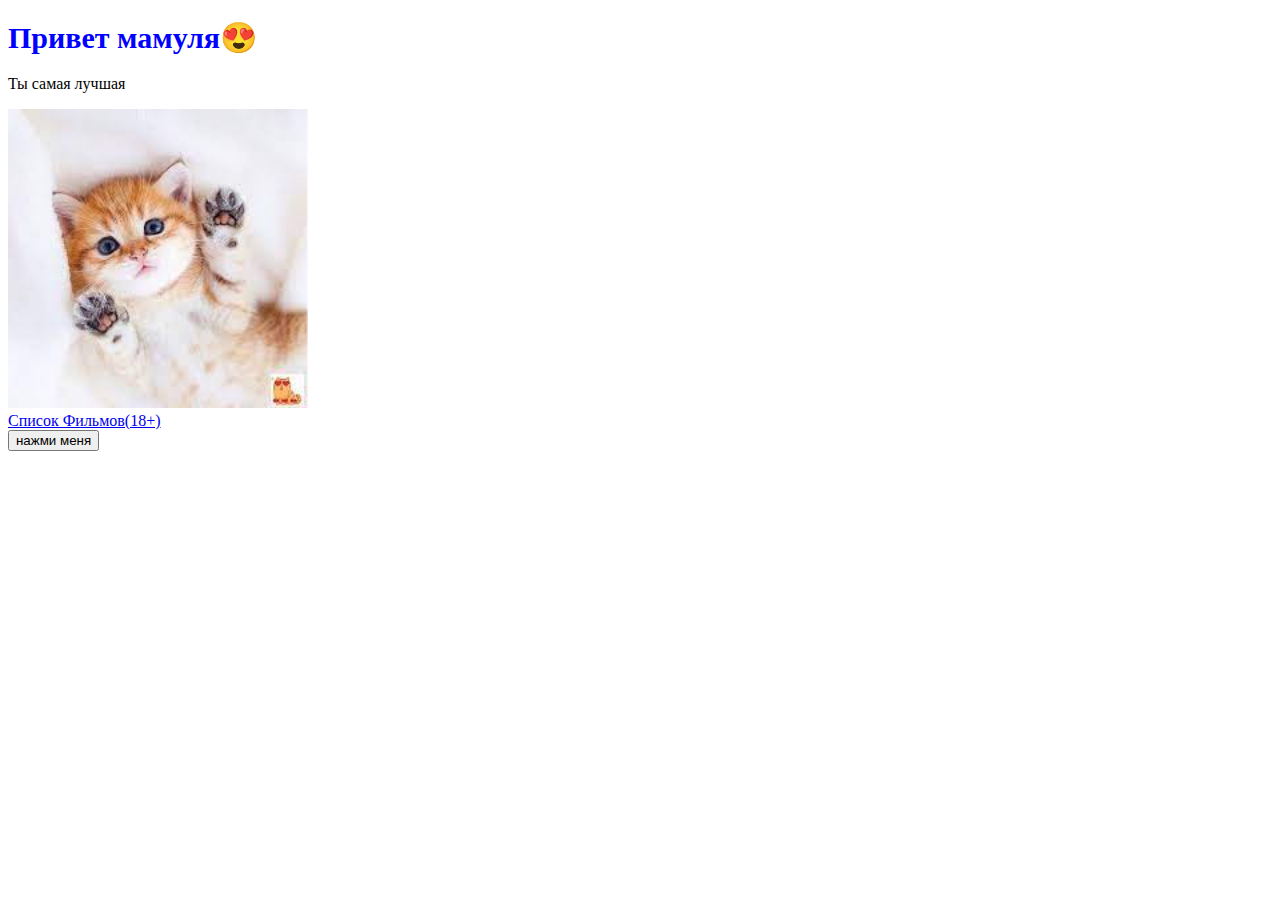
==== index.html @ 9dc67a9a "init" ====
<!DOCTYPE html>
<html lang="en">
<head>
  <meta charset="UTF-8">
  <meta http-equiv="X-UA-Compatible" content="IE=edge">
  <meta name="viewport" content="width=device-width, initial-scale=1.0">
  <title>привет Мама</title>
  <link rel="stylesheet" href="index.css">
</head>
<body>
  <h1>Привет мамуля😍</h1>
  <p>Ты самая лучшая</p>
  <img 
    src="[data-uri]" 
    alt="милый котик"
    width="300">
    <div>
      <a href="movies.html">Список Фильмов(18+)</a>
    </div>
  <button>нажми меня</button>

  <div class="output"></div>

  <script src="index.js"></script>
</body>
</html>
---- index.css ----
h1 {
  font-size: 30px;
  color: blue;
}
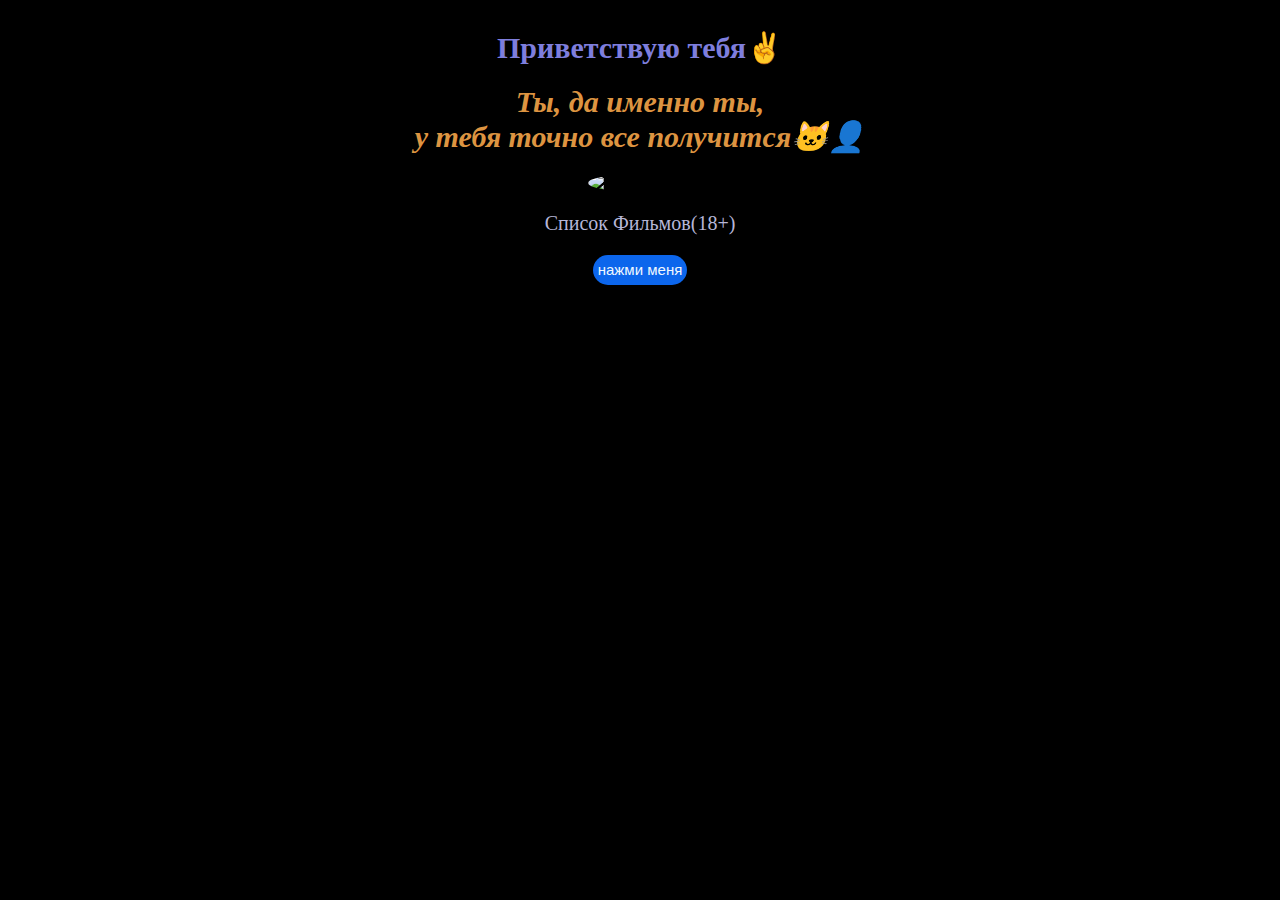
==== commit d1a33ac5: "correct" ====
--- a/index.html
+++ b/index.html
@@ -7,19 +7,32 @@
   <title>привет Мама</title>
   <link rel="stylesheet" href="index.css">
 </head>
-<body>
-  <h1>Привет мамуля😍</h1>
-  <p>Ты самая лучшая</p>
-  <img 
-    src="[data-uri]" 
-    alt="милый котик"
-    width="300">
-    <div>
-      <a href="movies.html">Список Фильмов(18+)</a>
+<body class="container">
+    <div class="main">
+      <div class="header">
+        <h1>Приветствую тебя✌</h1>
+      </div>
+      <div class="text">
+        <p class="text-start"><b>Ты, да именно ты, </b></p>
+        <p><b>у тебя точно все получится🐱‍👤</b></p>
+      </div>
+      <div class="image">
+        <img class="img-avatar"
+          src="https://mirdostupa.ru/wp-content/uploads/2019/03/klklk.jpg" 
+          alt="милый котик"
+          width="300">
+      </div>
+        <div class="text-movies">
+          <a class="url-movies"
+          href="movies.html">Список Фильмов(18+)</a>
+        </div>
+      <div class="button-text">
+        <button>нажми меня</button>
+      </div>
+
+      <div class="output"></div>
+
     </div>
-  <button>нажми меня</button>
-
-  <div class="output"></div>
 
   <script src="index.js"></script>
 </body>
--- a/index.css
+++ b/index.css
@@ -1,4 +1,143 @@
+* {  /* сброс всех стилей */
+  margin: 0;
+  padding: 0;
+  box-sizing: border-box; 
+}
+
 h1 {
   font-size: 30px;
-  color: blue;
-}+  color: rgb(126, 126, 221);
+}
+
+.container {
+ background-color: rgb(0, 0, 0);
+ background-image: url(https://gamerwall.pro/uploads/posts/2022-03/1647980220_38-gamerwall-pro-p-programmirovanie-fon-krasivie-50.jpg);
+ /* width: 1920px;
+ height: 1080px; */
+ max-width: 100%;
+ max-height: 100%;
+ background-repeat: no-repeat;
+ background-attachment: fixed;
+
+}
+
+.text-start {
+  text-align: center;
+}
+
+.container-film {
+  background-color: rgb(202, 207, 207);
+  background-image: url(https://images.wallpaperscraft.ru/image/single/fon_temnyj_pelena_87441_1920x1080.jpg);
+  background-repeat: no-repeat; /* фоновая каринка не повторяется */ 
+  background-attachment: fixed; /* фоновая картинка зафиксирована (статичный фон) */
+}
+
+.main {
+  margin-top: 30px;
+  display: flex;
+  flex-direction: column;
+  align-items: center;
+}
+
+.text {
+  margin-top: 20px;
+  font-size: 30px;
+  font-style: italic;
+  text-shadow: 10px;
+  color: rgb(221, 148, 65);
+  text-align: center;
+}
+
+.image {
+  margin-top: 20px;
+}
+
+.img-avatar {
+  border-radius: 50%;
+  height: 250px;
+  width: 250px;
+  object-fit: cover;
+}
+
+button {
+  padding: 5px;
+  border-radius: 30px;
+  background-color: rgb(12, 102, 236);
+  border: none;
+  color: aliceblue;
+  line-height: 20px;
+  font-size: 15px;
+  cursor: pointer;
+  transition: transform .5s;
+}
+
+button:hover {
+  transform: scale(1.3)
+}
+
+.button-text {
+  margin-top: 20px;
+  text-align: center;
+}
+
+.click-text {
+  color: rgb(221, 148, 65);
+  font-size: 20px;
+  text-align: center;
+}
+
+.text-movies {
+  margin-top: 20px;
+  transition: transform .5s; /* (0,5 сек происходит действие) увеличение элемента при наведении курсора */
+  font-size: 20px;
+}
+
+.text-movies:hover {
+  transform: scale(1.3); /* (в полтора раза)увеличение элемента при наведении курсора */
+}
+
+a {
+  text-decoration: none;
+  color: brown;
+}
+
+.url-movies {
+  color: rgb(182, 182, 216);
+}
+
+.movies {
+  margin-top: 20px;
+}
+
+.poster {
+  margin-top: 20px;
+}
+
+.img-poster {
+  border-radius: 7%;
+  width: 100%;
+}
+
+.url-movies {
+  text-align: center;
+}
+
+.name-movie {
+  font-size: 20px;
+  color: rgb(126, 29, 29);
+}
+
+.name-movie:hover {
+  text-decoration: underline;
+}
+
+.header-text {
+  color: brown;
+  text-shadow: 5px 5px 5px red; /*добавляем тень к тексту, box-shadow добавляет тень к блоку*/
+}
+
+.catalog {
+  display: flex;
+  flex-direction: column;
+  align-items: center;
+}
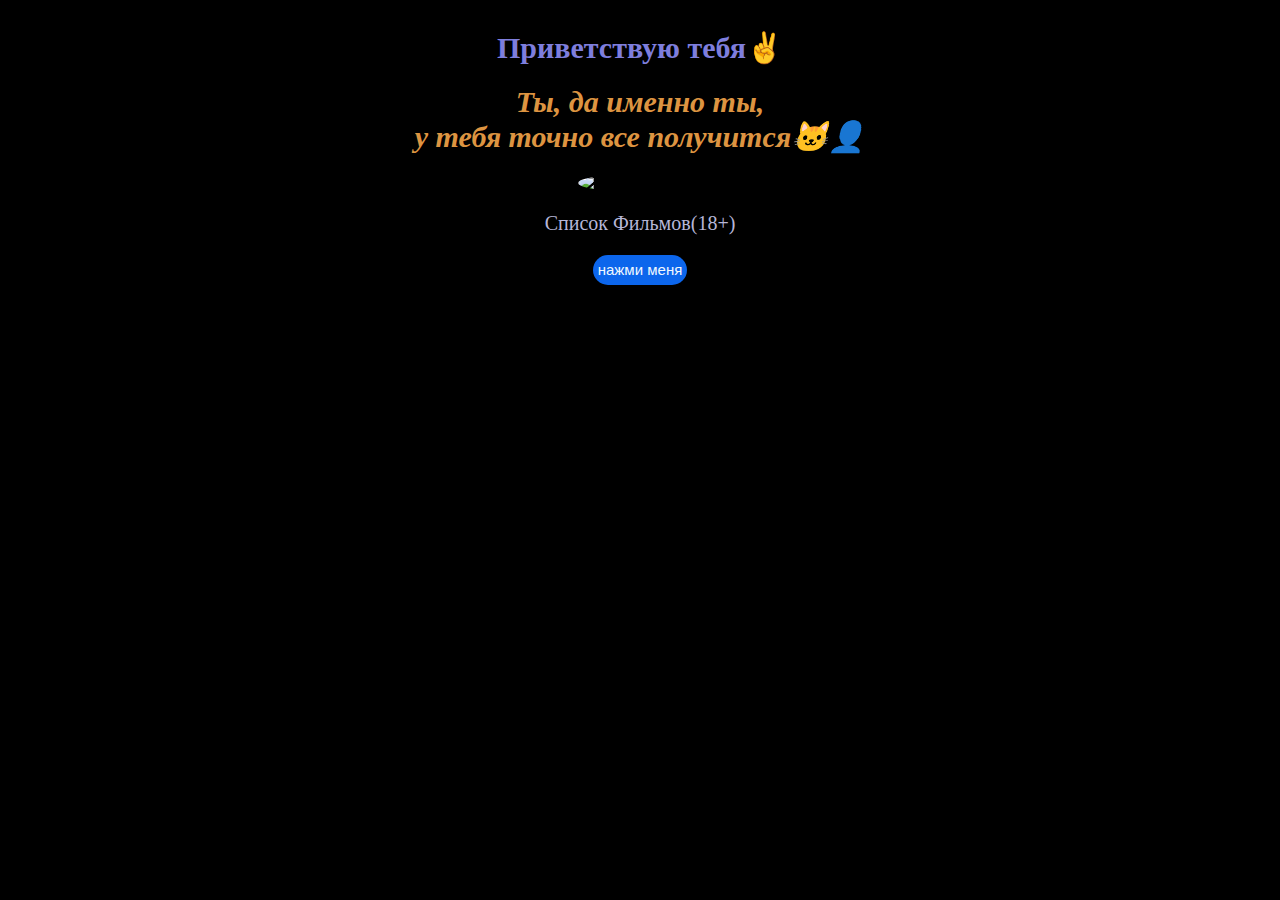
==== commit d9dce8fb: "Update index.html" ====
--- a/index.html
+++ b/index.html
@@ -18,8 +18,8 @@
       </div>
       <div class="image">
         <img class="img-avatar"
-          src="https://mirdostupa.ru/wp-content/uploads/2019/03/klklk.jpg" 
-          alt="милый котик"
+          src="https://funart.pro/uploads/posts/2022-05/1653109941_6-funart-pro-p-kotik-v-kapyushone-zhivotnie-krasivo-foto-7.jpg" 
+          alt="кот в капюшоне"
           width="300">
       </div>
         <div class="text-movies">
@@ -36,4 +36,4 @@
 
   <script src="index.js"></script>
 </body>
-</html>+</html>
